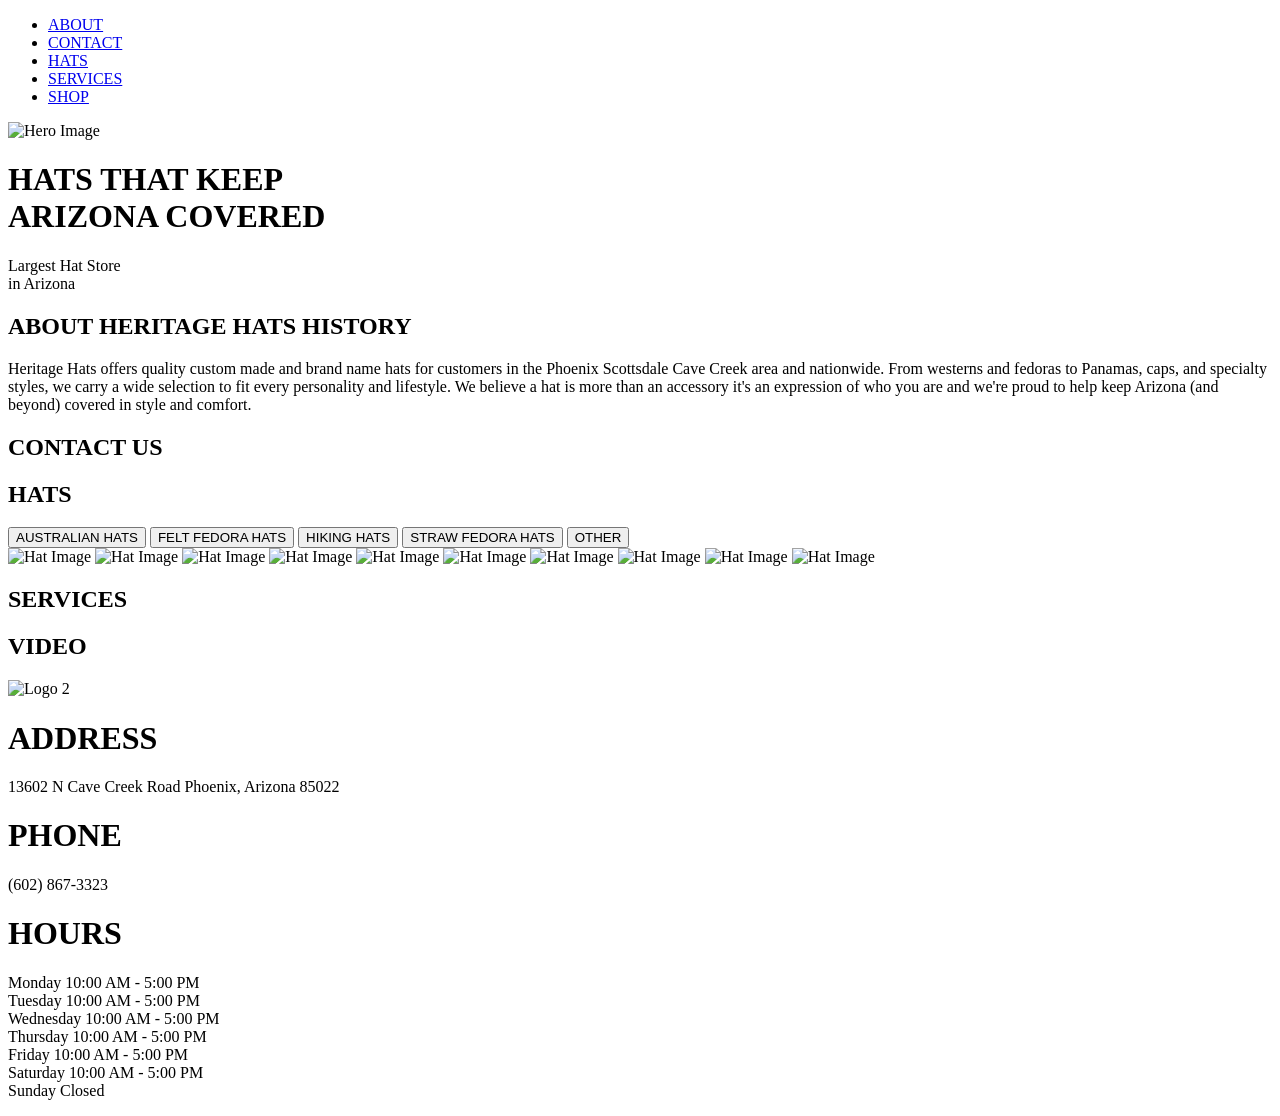
==== heritagehats.html @ 9aac2f01 "FILE CHANGE" ====
<!DOCTYPE html>

<html lang="en">

    <head>
        <meta charset="UTF-8">
        <meta name="viewport" content="width=device-width, initial-scale=1.0">
        <title>heritagehats.com</title>
        <link rel="stylesheet" href="heritagehats.css">
    </head>

    <body>

    <main>

<!----- ----- ----- ----- ----- HEADER SECTION ----- ----- ----- ----- ----->

        <header>

<!----- ----- ----- NAVIGATION SECTION ----- ----- ----->

            <nav>
                <ul>
                    <li><a href="#about">ABOUT</a></li>
                    <li><a href="#contact">CONTACT</a></li>
                    <li><a href="#hats">HATS</a></li>
                    <li><a href="#services">SERVICES</a></li>
                    <li><a href="https://www.heritagehatshop.com/home.html" class="shop">SHOP</a></li>
                </ul>
            </nav>

<!----- ----- ----- HERO IMAGE SECTION ----- ----- ----->            

            <img src="../images/desktopPicture1.png" alt="Hero Image" width="1500" height="1000">

            <div>
                <h1>HATS THAT KEEP<br>ARIZONA COVERED</h1>
                <p>Largest Hat Store<br>in Arizona</p>
            </div>

        </header>

<!----- ----- ----- ----- ----- ABOUT SECTION ----- ----- ----- ----- ----->

        <section id="about">

            <h1>ABOUT HERITAGE HATS HISTORY</h1>

            <p>
                Heritage Hats offers quality custom made and brand name hats for customers in the Phoenix Scottsdale Cave Creek area and nationwide. From westerns and fedoras to Panamas, caps, and specialty styles, we carry a wide selection to fit every personality and lifestyle. We believe a hat is more than an accessory it's an expression of who you are and we're proud to help keep Arizona (and beyond) covered in style and comfort.
            </p>

        </section>

<!----- ----- ----- ----- ----- CONTACT SECTION ----- ----- ----- ----- ----->

        <section id="contact">

            <h1>CONTACT US</h1>

        </section>

<!----- ----- ----- ----- ----- HATS SECTION ----- ----- ----- ----- ----->
        <section id="hats">

            <h1>HATS</h1>

            <div>
                <button>AUSTRALIAN HATS</button>
                <button>FELT FEDORA HATS</button>
                <button>HIKING HATS</button>
                <button>STRAW FEDORA HATS</button>
                <button>OTHER</button>
              </div>

              <div>
                <img src="../images/desktopPicture9.png" alt="Hat Image" width="150" height="150">
                <img src="../images/desktopPicture10.png" alt="Hat Image" width="150" height="150">
                <img src="../images/desktopPicture11.png" alt="Hat Image" width="150" height="150">
                <img src="../images/desktopPicture12.png" alt="Hat Image" width="150" height="150">
                <img src="../images/desktopPicture13.png" alt="Hat Image" width="150" height="150">
                <img src="../images/desktopPicture14.png" alt="Hat Image" width="150" height="150">
                <img src="../images/desktopPicture15.png" alt="Hat Image" width="150" height="150">
                <img src="../images/desktopPicture16.png" alt="Hat Image" width="150" height="150">
                <img src="../images/desktopPicture17.png" alt="Hat Image" width="150" height="150">
                <img src="../images/desktopPicture18.png" alt="Hat Image" width="150" height="150">
              </div>

        </section>

<!----- ----- ----- ----- ----- SERVICES SECTION ----- ----- ----- ----- ----->

        <section id="services">

            <h1>SERVICES</h1>

        </section>

<!----- ----- ----- ----- ----- VIDEO SECTION ----- ----- ----- ----- ----->

        <section id="video">

            <h1>VIDEO</h1>

        </section>

<!----- ----- ----- ----- ----- FOOTER SECTION ----- ----- ----- ----- ----->

    <footer>

        <div>
        <img src="../images/logo1.png" alt="Logo 2" width="100" height="50">
        </div>

        <div>
        <h1>ADDRESS</h1>
            <p>13602 N Cave Creek Road Phoenix, Arizona 85022</p>
        <h1>PHONE</h1>
            <p>(602) 867-3323</p>
        </div>

        <div>
        <h1>HOURS</h1>
            <p>Monday 10:00 AM - 5:00 PM<br>
            Tuesday 10:00 AM - 5:00 PM<br>
            Wednesday 10:00 AM - 5:00 PM<br>
            Thursday 10:00 AM - 5:00 PM<br>
            Friday 10:00 AM - 5:00 PM<br>
            Saturday 10:00 AM - 5:00 PM<br>
            Sunday Closed</p>
        </div>

    </footer>

    </main>

    </body>

</html>
---- heritagehats.css ----

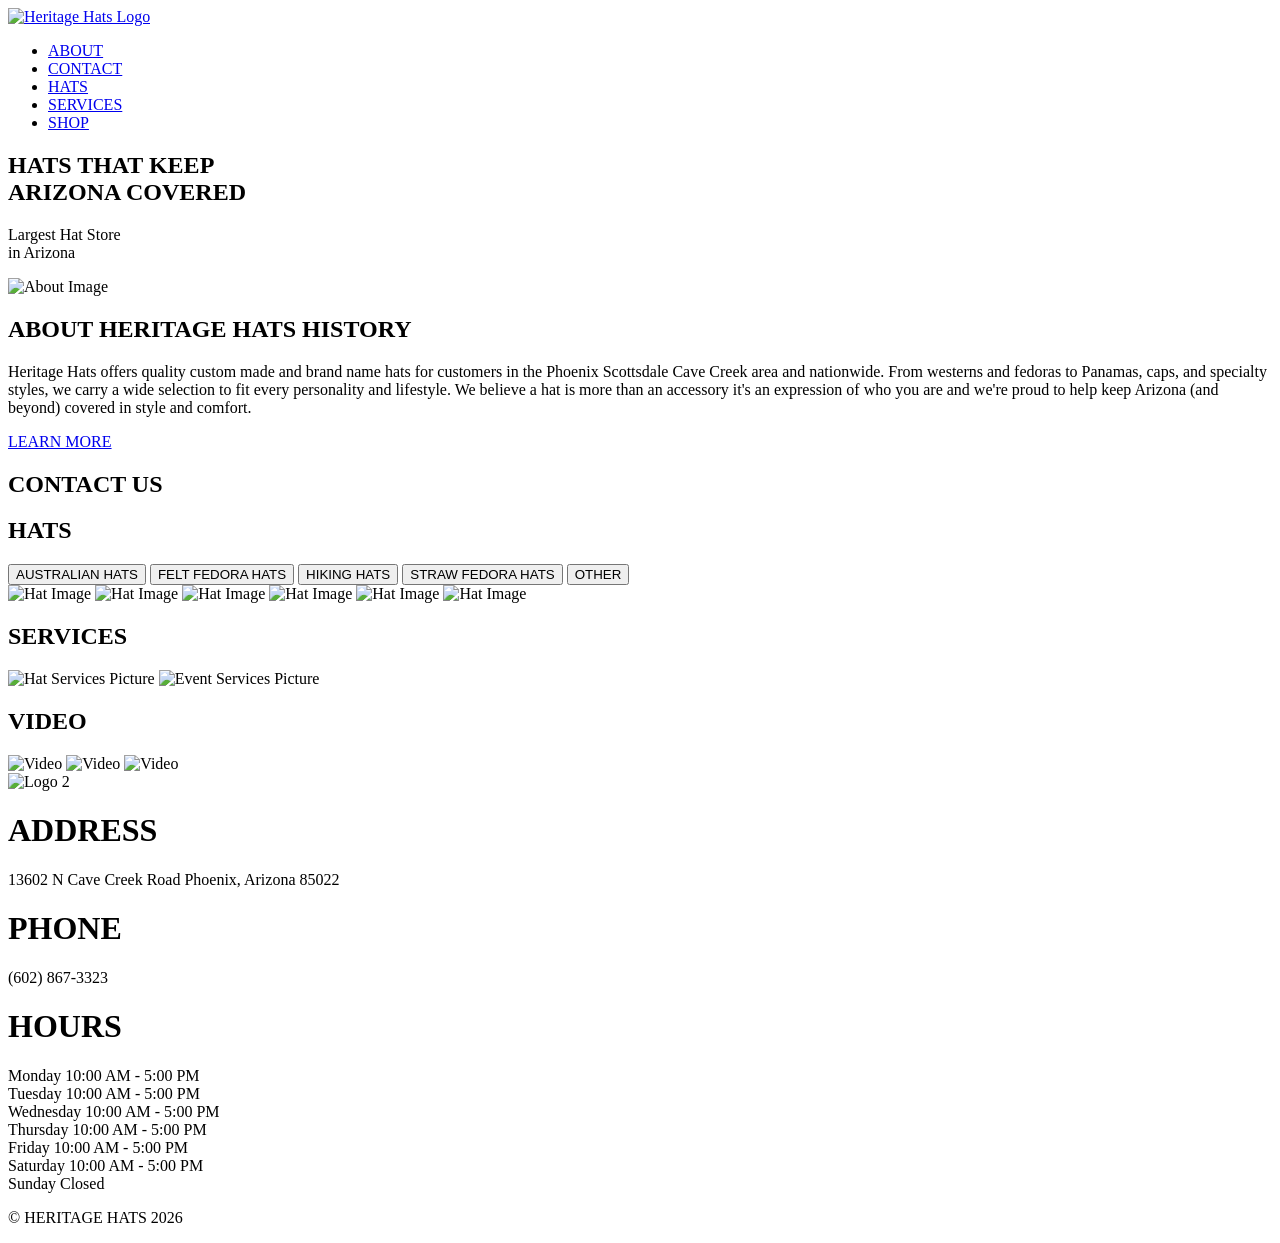
==== commit b06d9566: "UPDATED HTML" ====
--- a/heritagehats.html
+++ b/heritagehats.html
@@ -5,135 +5,191 @@
     <head>
         <meta charset="UTF-8">
         <meta name="viewport" content="width=device-width, initial-scale=1.0">
+
         <title>heritagehats.com</title>
+
         <link rel="stylesheet" href="heritagehats.css">
+        <link rel="stylesheet" href="https://use.typekit.net/qco5pyb.css">
     </head>
 
     <body>
 
-    <main>
+<!----- ----- ----- ----- ----- NAVIGATION SECTION ----- ----- ----- ----- ----->
 
-<!----- ----- ----- ----- ----- HEADER SECTION ----- ----- ----- ----- ----->
+            <header id="header">
 
-        <header>
+                <nav>
 
-<!----- ----- ----- NAVIGATION SECTION ----- ----- ----->
+                    <a href="#header">
+                        <img src="images/HeritageHats_Logo2.png" alt="Heritage Hats Logo" width="100" height="50">
+                    </a>
 
-            <nav>
-                <ul>
-                    <li><a href="#about">ABOUT</a></li>
-                    <li><a href="#contact">CONTACT</a></li>
-                    <li><a href="#hats">HATS</a></li>
-                    <li><a href="#services">SERVICES</a></li>
-                    <li><a href="https://www.heritagehatshop.com/home.html" class="shop">SHOP</a></li>
-                </ul>
-            </nav>
+                    <ul>
+                        <li><a href="#about">ABOUT</a></li>
+                        <li><a href="#contact">CONTACT</a></li>
+                        <li><a href="#hats">HATS</a></li>
+                        <li><a href="#services">SERVICES</a></li>
+                        <li><a href="https://www.heritagehatshop.com/home.html" class="shop">SHOP</a></li>
+                    </ul>
 
-<!----- ----- ----- HERO IMAGE SECTION ----- ----- ----->            
+                </nav>
 
-            <img src="../images/desktopPicture1.png" alt="Hero Image" width="1500" height="1000">
+            </header>
 
-            <div>
-                <h1>HATS THAT KEEP<br>ARIZONA COVERED</h1>
-                <p>Largest Hat Store<br>in Arizona</p>
-            </div>
+<!----- ----- ----- ----- ----- NAVIGATION SECTION ----- ----- ----- ----- ----->
 
-        </header>
+            <section id="hero-image">
+                
+                <div class="hero-image">
+
+                    <div class="hero-text">
+
+                        <h1>HATS THAT KEEP<br>ARIZONA COVERED</h1>
+
+                        <p>Largest Hat Store<br>in Arizona</p>
+
+                    </div>
+
+                </div>
+
+            </section>
 
 <!----- ----- ----- ----- ----- ABOUT SECTION ----- ----- ----- ----- ----->
 
-        <section id="about">
+            <section id="about">
 
-            <h1>ABOUT HERITAGE HATS HISTORY</h1>
+                <img src="images/BrandonTaylor_Picture2.jpg" alt="About Image" width="100%" height="auto">
 
-            <p>
-                Heritage Hats offers quality custom made and brand name hats for customers in the Phoenix Scottsdale Cave Creek area and nationwide. From westerns and fedoras to Panamas, caps, and specialty styles, we carry a wide selection to fit every personality and lifestyle. We believe a hat is more than an accessory it's an expression of who you are and we're proud to help keep Arizona (and beyond) covered in style and comfort.
-            </p>
+                <h1>ABOUT HERITAGE HATS HISTORY</h1>
 
-        </section>
+                <p>
+                    Heritage Hats offers quality custom made and brand name hats for customers in the Phoenix Scottsdale Cave Creek area and nationwide. From westerns and fedoras to Panamas, caps, and specialty styles, we carry a wide selection to fit every personality and lifestyle. We believe a hat is more than an accessory it's an expression of who you are and we're proud to help keep Arizona (and beyond) covered in style and comfort.
+                </p>
+
+                <div class="learn-more-section">
+
+                    <div class="line1"></div>
+                
+                    <a href="https://www.heritagehatshop.com/home.html" class="learn-more">LEARN MORE</a>
+                
+                    <div class="line2"></div>
+                </div>
+
+            </section>
+
+
 
 <!----- ----- ----- ----- ----- CONTACT SECTION ----- ----- ----- ----- ----->
 
-        <section id="contact">
+            <section id="contact">
 
-            <h1>CONTACT US</h1>
+                <h1>CONTACT US</h1>
 
-        </section>
+                <div>
+                    <script type="text/javascript" src="https://form.jotform.com/jsform/260976547053061"></script>
+                </div>
+
+            </section>
 
 <!----- ----- ----- ----- ----- HATS SECTION ----- ----- ----- ----- ----->
-        <section id="hats">
+            <section id="hats">
 
-            <h1>HATS</h1>
+                <div>
+                    <h1>HATS</h1>
+                </div>
 
-            <div>
-                <button>AUSTRALIAN HATS</button>
-                <button>FELT FEDORA HATS</button>
-                <button>HIKING HATS</button>
-                <button>STRAW FEDORA HATS</button>
-                <button>OTHER</button>
-              </div>
+                <div class="hat-filters">
+                    <button>AUSTRALIAN HATS</button>
+                    <button>FELT FEDORA HATS</button>
+                    <button>HIKING HATS</button>
+                    <button>STRAW FEDORA HATS</button>
+                    <button>OTHER</button>
+                </div>
 
-              <div>
-                <img src="../images/desktopPicture9.png" alt="Hat Image" width="150" height="150">
-                <img src="../images/desktopPicture10.png" alt="Hat Image" width="150" height="150">
-                <img src="../images/desktopPicture11.png" alt="Hat Image" width="150" height="150">
-                <img src="../images/desktopPicture12.png" alt="Hat Image" width="150" height="150">
-                <img src="../images/desktopPicture13.png" alt="Hat Image" width="150" height="150">
-                <img src="../images/desktopPicture14.png" alt="Hat Image" width="150" height="150">
-                <img src="../images/desktopPicture15.png" alt="Hat Image" width="150" height="150">
-                <img src="../images/desktopPicture16.png" alt="Hat Image" width="150" height="150">
-                <img src="../images/desktopPicture17.png" alt="Hat Image" width="150" height="150">
-                <img src="../images/desktopPicture18.png" alt="Hat Image" width="150" height="150">
-              </div>
+                <div class="hat-grid">
+                    <img src="images/HeritageHats_Hat1.png" alt="Hat Image" class="hat">
+                    <img src="images/HeritageHats_Hat2.png" alt="Hat Image" class="hat">
+                    <img src="images/HeritageHats_Hat3.png" alt="Hat Image" class="hat">
+                    <img src="images/HeritageHats_Hat4.png" alt="Hat Image" class="hat">
+                    <img src="images/HeritageHats_Hat5.png" alt="Hat Image" class="hat">
+                    <img src="images/HeritageHats_Hat6.png" alt="Hat Image" class="hat">
+                </div>
 
-        </section>
+            </section>
 
 <!----- ----- ----- ----- ----- SERVICES SECTION ----- ----- ----- ----- ----->
 
-        <section id="services">
+            <section id="services">
 
-            <h1>SERVICES</h1>
+                <h1>SERVICES</h1>
 
-        </section>
+                <img src="images/BrandonTaylor_Picture3.jpg" alt="Hat Services Picture" width="300" height="500">
+
+                <img src="images/BrandonTaylor_Picture4.jpg" alt="Event Services Picture" width="300" height="500">
+
+
+            </section>
 
 <!----- ----- ----- ----- ----- VIDEO SECTION ----- ----- ----- ----- ----->
 
-        <section id="video">
+            <section id="video">
 
-            <h1>VIDEO</h1>
+                <h1>VIDEO</h1>
 
-        </section>
+                <div class="video-grid">
+
+                    <img src="images/BrandonTaylor_Picture5.jpg" alt="Video" width="300" height="300">
+                    <img src="images/BrandonTaylor_Picture6.jpg" alt="Video" width="300" height="300">
+                    <img src="images/BrandonTaylor_Picture7.jpg" alt="Video" width="300" height="300">
+
+                </div>
+
+            </section>
 
 <!----- ----- ----- ----- ----- FOOTER SECTION ----- ----- ----- ----- ----->
 
-    <footer>
+        <footer>
 
-        <div>
-        <img src="../images/logo1.png" alt="Logo 2" width="100" height="50">
-        </div>
+            <div>
+            <img src="images/HeritageHats_Logo2.png" alt="Logo 2" width="100" height="50">
+            </div>
 
-        <div>
-        <h1>ADDRESS</h1>
-            <p>13602 N Cave Creek Road Phoenix, Arizona 85022</p>
-        <h1>PHONE</h1>
-            <p>(602) 867-3323</p>
-        </div>
+            <div class="footer-info">
 
-        <div>
-        <h1>HOURS</h1>
-            <p>Monday 10:00 AM - 5:00 PM<br>
-            Tuesday 10:00 AM - 5:00 PM<br>
-            Wednesday 10:00 AM - 5:00 PM<br>
-            Thursday 10:00 AM - 5:00 PM<br>
-            Friday 10:00 AM - 5:00 PM<br>
-            Saturday 10:00 AM - 5:00 PM<br>
-            Sunday Closed</p>
-        </div>
+                <div>
+                <h1>ADDRESS</h1>
 
-    </footer>
+                    <p>13602 N Cave Creek Road Phoenix, Arizona 85022</p>
 
-    </main>
+                <h1>PHONE</h1>
 
-    </body>
+                    <p>(602) 867-3323</p>
+                </div>
 
-</html>
+                <div>
+                    <h1>HOURS</h1>
+                    
+                    <p>Monday 10:00 AM - 5:00 PM<br>
+                    Tuesday 10:00 AM - 5:00 PM<br>
+                    Wednesday 10:00 AM - 5:00 PM<br>
+                    Thursday 10:00 AM - 5:00 PM<br>
+                    Friday 10:00 AM - 5:00 PM<br>
+                    Saturday 10:00 AM - 5:00 PM<br>
+                    Sunday Closed</p>
+                    
+                </div>
+
+            </div>
+
+            <div class="copyright">
+                <p>© HERITAGE HATS 2026</p>
+            </div>
+
+        </footer>
+
+<!----- ----- ----- ----- ----- THE END ----- ----- ----- ----- ----->
+
+        </body>
+
+    </html>
+
